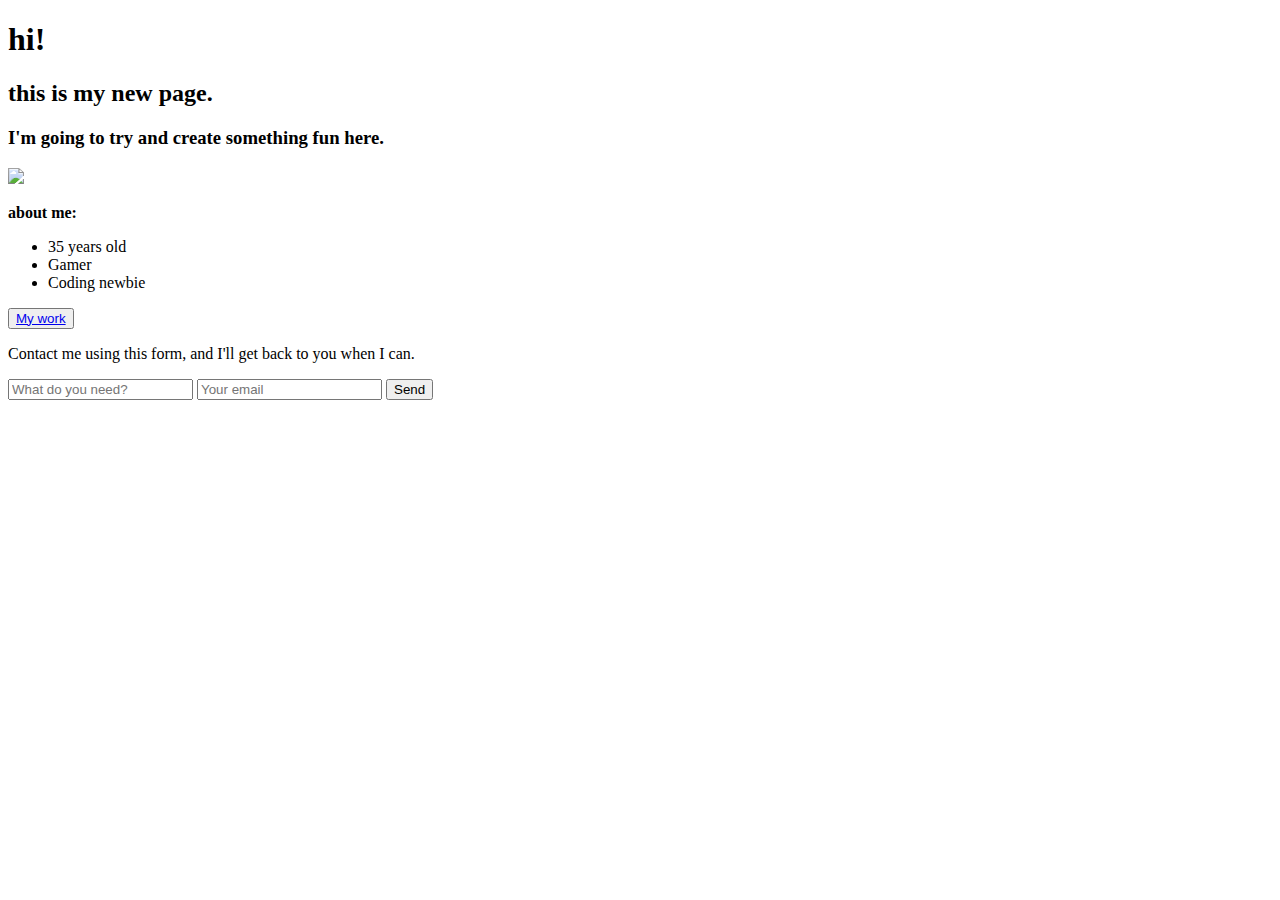
==== Hjemmekode/index.html @ b654ec0d "Hjemmeøvelser mot portefolio" ====
<!DOCTYPE html>
<html lang="en">
<head>
    <meta charset="UTF-8">
    <meta name="viewport" content="width=device-width, initial-scale=1.0">
    <title>Hi, my name is</title>
    <link style="stylesheet" href="styles.css">

</head>
<body>
    <div>
    <h1>hi!</h1>
    <h2>this is my new page.</h2>
    <h3>I'm going to try and create something fun here.</h3>
    <img src="me.jpg" style width="25%">
    <p><b>about me:</b></p>
    <ul>
        <li>35 years old</li>
        <li>Gamer</li>
        <li>Coding newbie</li>
    </ul>
    <button><a href="my work.html">My work</a></button>
</div>
<div>
    <p>Contact me using this form, and I'll get back to you when I can.</p>
    <input style="text" placeholder="What do you need?">
    <input style="text" placeholder="Your email">
    <button>Send</button>



</div>

</body>
</html>
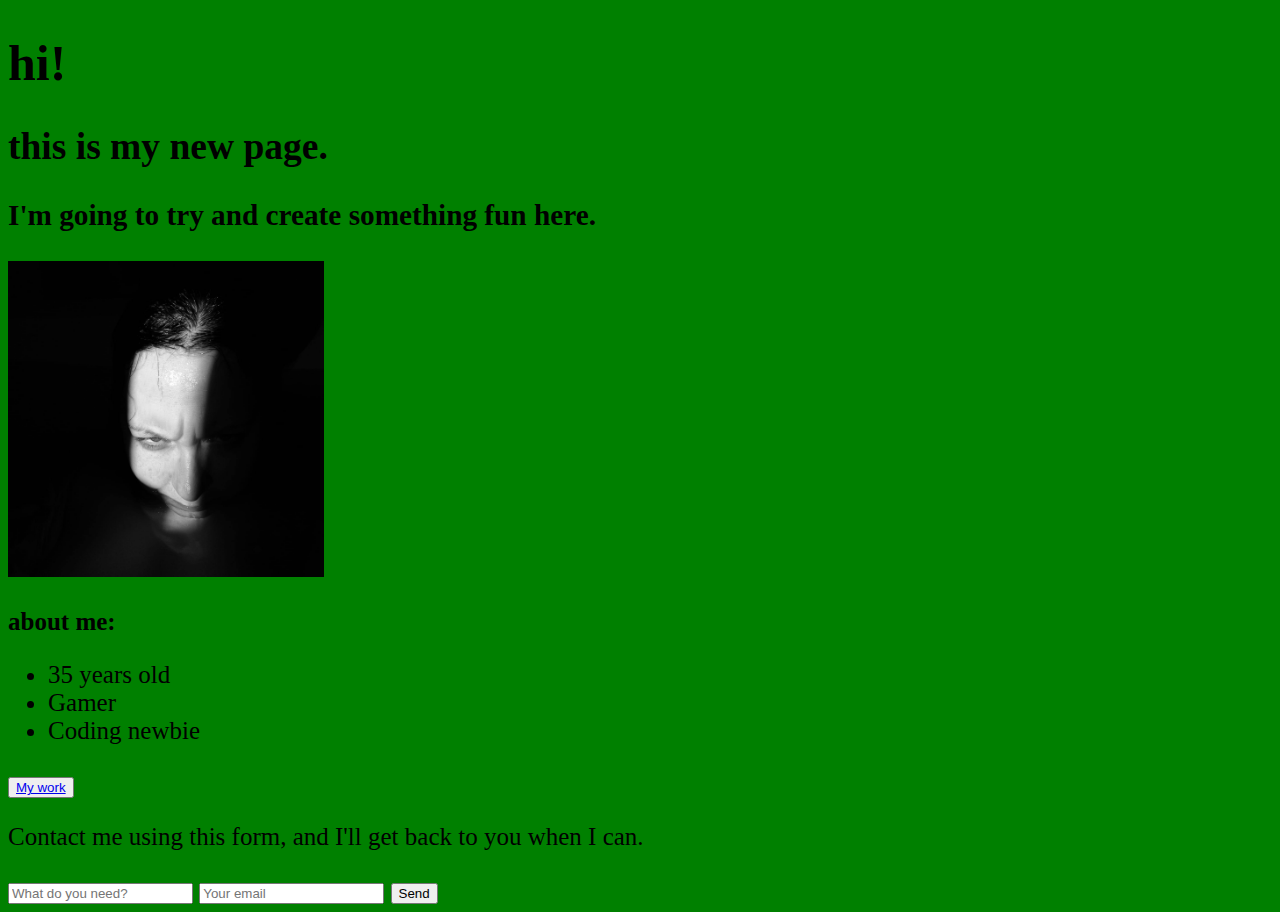
==== commit 1fab0347: "Added css" ====
--- a/Hjemmekode/index.html
+++ b/Hjemmekode/index.html
@@ -4,7 +4,7 @@
     <meta charset="UTF-8">
     <meta name="viewport" content="width=device-width, initial-scale=1.0">
     <title>Hi, my name is</title>
-    <link style="stylesheet" href="styles.css">
+    <link rel="stylesheet" href="styles.css">
 
 </head>
 <body>
--- a/Hjemmekode/styles.css
+++ b/Hjemmekode/styles.css
@@ -0,0 +1,9 @@
+body {
+    background: green;
+    color: black;
+    font-size: 25px;
+    font-weight: normal;
+    text-align: left;
+    margin-top: 10px;
+
+}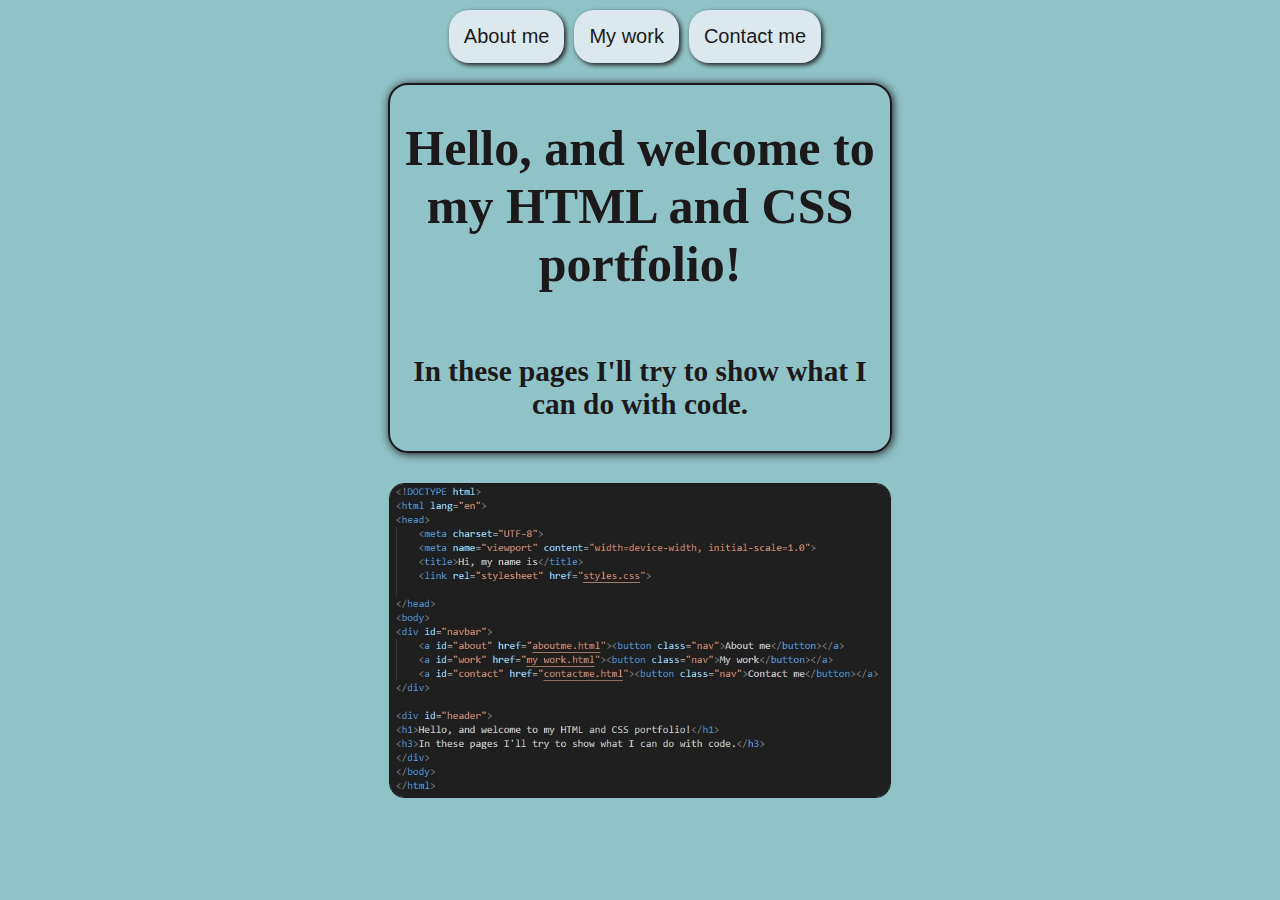
==== commit 9e759d18: "changed front page" ====
--- a/Hjemmekode/index.html
+++ b/Hjemmekode/index.html
@@ -8,28 +8,27 @@
 
 </head>
 <body>
-    <div>
-    <h1>hi!</h1>
-    <h2>this is my new page.</h2>
-    <h3>I'm going to try and create something fun here.</h3>
-    <img src="me.jpg" style width="25%">
-    <p><b>about me:</b></p>
-    <ul>
-        <li>35 years old</li>
-        <li>Gamer</li>
-        <li>Coding newbie</li>
-    </ul>
-    <button><a href="my work.html">My work</a></button>
+<div id="navbar">
+    <a id="about" href="aboutme.html"><button class="nav">About me</button></a>
+    <a id="work" href="my work.html"><button class="nav">My work</button></a>
+    <a id="contact" href="contactme.html"><button class="nav">Contact me</button></a>
 </div>
-<div>
-    <p>Contact me using this form, and I'll get back to you when I can.</p>
-    <input style="text" placeholder="What do you need?">
-    <input style="text" placeholder="Your email">
-    <button>Send</button>
+
+<div id="header">
+<h1>Hello, and welcome to my HTML and CSS portfolio!</h1>
+<h3>In these pages I'll try to show what I can do with code.</h3>
+</div>
+<div class="img">
+    <img class="codeimg" src="code.jpg" alt="a screenshot of the HTML code used on this page">
+</div>
+</body>
+</html>
 
 
 
-</div>
 
-</body>
-</html>+
+
+
+
+
--- a/Hjemmekode/styles.css
+++ b/Hjemmekode/styles.css
@@ -1,9 +1,51 @@
 body {
-    background: green;
-    color: black;
+    background: #90C3C8;
+    color: #1C191A;
     font-size: 25px;
     font-weight: normal;
-    text-align: left;
     margin-top: 10px;
 
-}+}
+#navbar{
+    display: flex;
+    justify-content: center;
+    
+}
+.nav{
+    margin-right: 10px;
+    padding:15px;
+    font-size: 20px;
+    border: none;
+    box-shadow: 2px 2px 5px;
+    border-radius: 20px;
+    background-color: #DBE9EE;
+    color:#1C191A;
+}
+
+.nav:hover{
+    background-color: #BAD6DE;
+    color: #1C191A;
+}
+#header{
+    display: flex;
+    flex-direction: column;
+    text-align: center;
+    border: 2px solid #1C191A;
+    border-radius: 20px;
+    margin: 20px auto;
+    box-shadow: 1px 1px 10px;
+    width: 500px;
+
+}
+.img{
+    display: flex;
+    justify-content: center;
+    margin-top: 30px;
+}
+.codeimg{
+    width:500px;
+    border-radius: 15px;
+    border: 1px solid #1C191A;
+
+}
+
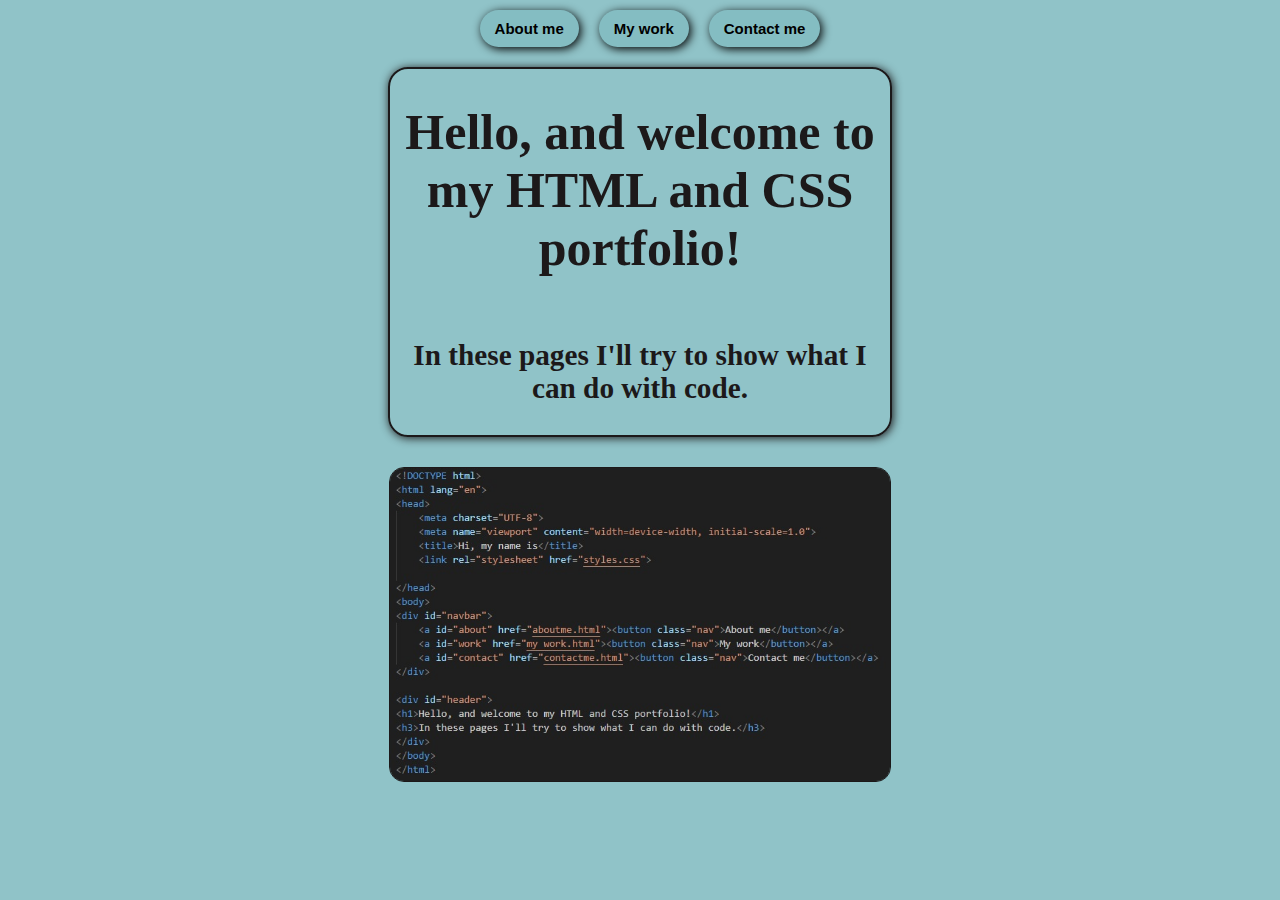
==== commit 5f958a9d: "fixed css and details" ====
--- a/Hjemmekode/index.html
+++ b/Hjemmekode/index.html
@@ -1,34 +1,32 @@
 <!DOCTYPE html>
 <html lang="en">
-<head>
-    <meta charset="UTF-8">
-    <meta name="viewport" content="width=device-width, initial-scale=1.0">
-    <title>Hi, my name is</title>
-    <link rel="stylesheet" href="styles.css">
+  <head>
+    <meta charset="UTF-8" />
+    <meta name="viewport" content="width=device-width, initial-scale=1.0" />
+    <title>Hello!</title>
+    <link rel="stylesheet" href="styles.css" />
+  </head>
+  <body>
+    <div id="navbar">
+      <a id="about" href="aboutme.html"
+        ><button class="nav">About me</button></a
+      >
+      <a id="work" href="my work.html"><button class="nav">My work</button></a>
+      <a id="contact" href="mailto:camillab09.kodehode@gmail.com2"
+        ><button class="nav">Contact me</button></a
+      >
+    </div>
 
-</head>
-<body>
-<div id="navbar">
-    <a id="about" href="aboutme.html"><button class="nav">About me</button></a>
-    <a id="work" href="my work.html"><button class="nav">My work</button></a>
-    <a id="contact" href="contactme.html"><button class="nav">Contact me</button></a>
-</div>
-
-<div id="header">
-<h1>Hello, and welcome to my HTML and CSS portfolio!</h1>
-<h3>In these pages I'll try to show what I can do with code.</h3>
-</div>
-<div class="img">
-    <img class="codeimg" src="code.jpg" alt="a screenshot of the HTML code used on this page">
-</div>
-</body>
+    <div id="header">
+      <h1>Hello, and welcome to my HTML and CSS portfolio!</h1>
+      <h3>In these pages I'll try to show what I can do with code.</h3>
+    </div>
+    <div class="img">
+      <img
+        class="codeimg"
+        src="code.jpg"
+        alt="a screenshot of the HTML code used on this page"
+      />
+    </div>
+  </body>
 </html>
-
-
-
-
-
-
-
-
-
--- a/Hjemmekode/styles.css
+++ b/Hjemmekode/styles.css
@@ -1,51 +1,46 @@
 body {
-    background: #90C3C8;
-    color: #1C191A;
-    font-size: 25px;
-    font-weight: normal;
-    margin-top: 10px;
-
+  background: #90c3c8;
+  color: #1c191a;
+  font-size: 25px;
+  font-weight: normal;
+  margin-top: 10px;
 }
-#navbar{
-    display: flex;
-    justify-content: center;
-    
+#navbar {
+  display: flex;
+  justify-content: center;
 }
-.nav{
-    margin-right: 10px;
-    padding:15px;
-    font-size: 20px;
-    border: none;
-    box-shadow: 2px 2px 5px;
-    border-radius: 20px;
-    background-color: #DBE9EE;
-    color:#1C191A;
+.nav {
+  padding: 10px 15px;
+  margin-left: 20px;
+  font-size: 15px;
+  font-weight: bold;
+  border: 0;
+  border-radius: 30px;
+  background-color: #84bdc2;
+  box-shadow: 2px 2px 10px;
 }
 
-.nav:hover{
-    background-color: #BAD6DE;
-    color: #1C191A;
+.nav:hover {
+  background-color: #bad6de;
+  color: #1c191a;
 }
-#header{
-    display: flex;
-    flex-direction: column;
-    text-align: center;
-    border: 2px solid #1C191A;
-    border-radius: 20px;
-    margin: 20px auto;
-    box-shadow: 1px 1px 10px;
-    width: 500px;
-
+#header {
+  display: flex;
+  flex-direction: column;
+  text-align: center;
+  border: 2px solid #1c191a;
+  border-radius: 20px;
+  margin: 20px auto;
+  box-shadow: 1px 1px 10px;
+  width: 500px;
 }
-.img{
-    display: flex;
-    justify-content: center;
-    margin-top: 30px;
+.img {
+  display: flex;
+  justify-content: center;
+  margin-top: 30px;
 }
-.codeimg{
-    width:500px;
-    border-radius: 15px;
-    border: 1px solid #1C191A;
-
+.codeimg {
+  width: 500px;
+  border-radius: 15px;
+  border: 1px solid #1c191a;
 }
-
